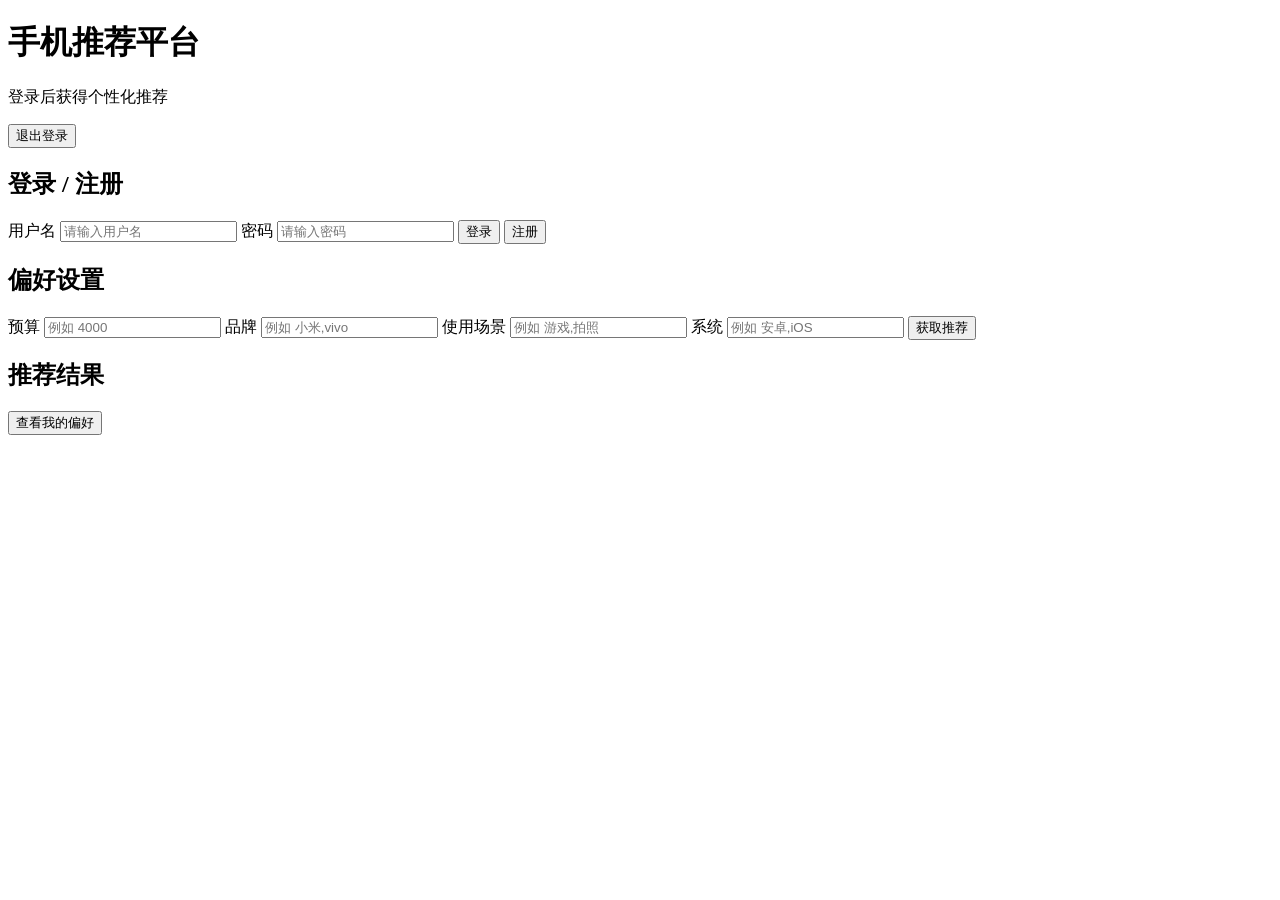
==== code/static/app.html @ 3d2eff1f "feat: 增加登录注册前端并打通完整用户流程" ====
<!doctype html>
<html lang="zh-CN">
  <head>
    <meta charset="utf-8" />
    <meta name="viewport" content="width=device-width, initial-scale=1" />
    <title>手机推荐平台</title>
    <link rel="stylesheet" href="/static/style.css" />
  </head>
  <body>
    <header class="topbar">
      <div>
        <h1>手机推荐平台</h1>
        <p>登录后获得个性化推荐</p>
      </div>
      <div>
        <span id="login-user" class="health"></span>
        <button id="logout-btn" class="hidden" type="button">退出登录</button>
      </div>
    </header>

    <main>
      <section id="auth-panel" class="panel">
        <h2>登录 / 注册</h2>
        <div class="filter-row">
          <label>
            用户名
            <input id="username" type="text" placeholder="请输入用户名" />
          </label>
          <label>
            密码
            <input id="password" type="password" placeholder="请输入密码" />
          </label>
          <button id="login-btn" type="button">登录</button>
          <button id="register-btn" type="button">注册</button>
        </div>
        <p id="auth-message" class="empty"></p>
      </section>

      <section id="main-panel" class="hidden">
        <section class="panel">
          <h2>偏好设置</h2>
          <div class="filter-row">
            <label>
              预算
              <input id="budget" type="number" placeholder="例如 4000" />
            </label>
            <label>
              品牌
              <input id="brand" type="text" placeholder="例如 小米,vivo" />
            </label>
            <label>
              使用场景
              <input id="scene" type="text" placeholder="例如 游戏,拍照" />
            </label>
            <label>
              系统
              <input id="os" type="text" placeholder="例如 安卓,iOS" />
            </label>
            <button id="recommend-btn" type="button">获取推荐</button>
          </div>
        </section>

        <section class="panel">
          <div class="section-title">
            <h2>推荐结果</h2>
            <button id="pref-btn" type="button">查看我的偏好</button>
          </div>
          <div id="result-list" class="card-list"></div>
        </section>
      </section>
    </main>

    <script src="/static/app.js"></script>
  </body>
</html>
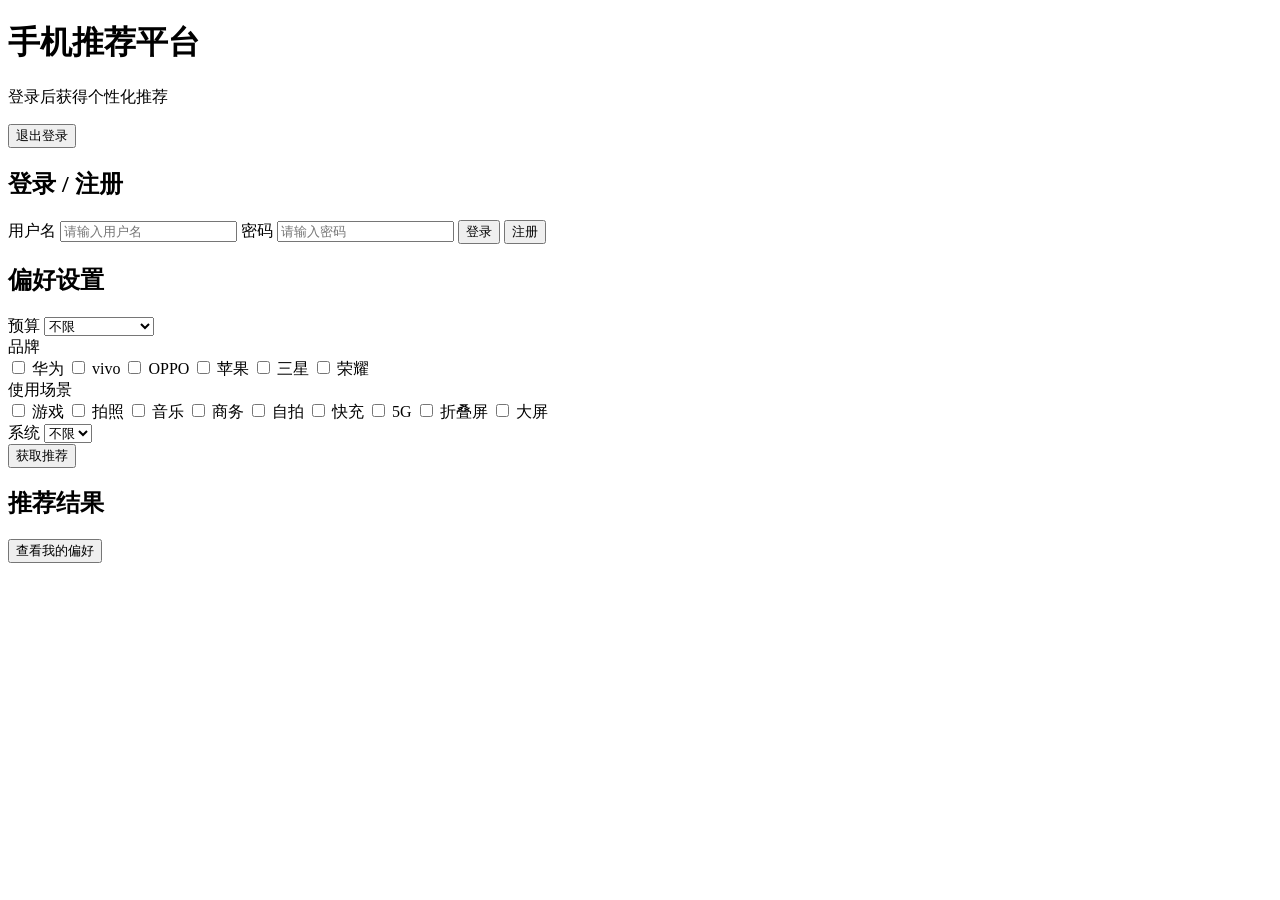
==== commit a0b4fff3: "feat: 偏好问卷选项化并美化推荐卡片" ====
--- a/code/static/app.html
+++ b/code/static/app.html
@@ -39,25 +39,54 @@
       <section id="main-panel" class="hidden">
         <section class="panel">
           <h2>偏好设置</h2>
-          <div class="filter-row">
+          <div class="pref-grid">
             <label>
               预算
-              <input id="budget" type="number" placeholder="例如 4000" />
+              <select id="budget">
+                <option value="">不限</option>
+                <option value="1500">2000 元以下</option>
+                <option value="3000">2000 - 4000 元</option>
+                <option value="5000">4000 - 6000 元</option>
+                <option value="7000">6000 - 8000 元</option>
+                <option value="9000">8000 元以上</option>
+              </select>
             </label>
-            <label>
-              品牌
-              <input id="brand" type="text" placeholder="例如 小米,vivo" />
-            </label>
-            <label>
-              使用场景
-              <input id="scene" type="text" placeholder="例如 游戏,拍照" />
-            </label>
+            <div class="pref-group">
+              <span>品牌</span>
+              <div id="brand-options" class="check-group">
+                <label><input type="checkbox" value="华为" /> 华为</label>
+                <label><input type="checkbox" value="vivo" /> vivo</label>
+                <label><input type="checkbox" value="OPPO" /> OPPO</label>
+                <label><input type="checkbox" value="苹果" /> 苹果</label>
+                <label><input type="checkbox" value="三星" /> 三星</label>
+                <label><input type="checkbox" value="荣耀" /> 荣耀</label>
+              </div>
+            </div>
+            <div class="pref-group">
+              <span>使用场景</span>
+              <div id="scene-options" class="check-group">
+                <label><input type="checkbox" value="游戏" /> 游戏</label>
+                <label><input type="checkbox" value="拍照" /> 拍照</label>
+                <label><input type="checkbox" value="音乐" /> 音乐</label>
+                <label><input type="checkbox" value="商务" /> 商务</label>
+                <label><input type="checkbox" value="自拍" /> 自拍</label>
+                <label><input type="checkbox" value="快充" /> 快充</label>
+                <label><input type="checkbox" value="5G" /> 5G</label>
+                <label><input type="checkbox" value="折叠屏" /> 折叠屏</label>
+                <label><input type="checkbox" value="大屏" /> 大屏</label>
+              </div>
+            </div>
             <label>
               系统
-              <input id="os" type="text" placeholder="例如 安卓,iOS" />
+              <select id="os">
+                <option value="">不限</option>
+                <option value="安卓">安卓</option>
+                <option value="iOS">iOS</option>
+                <option value="鸿蒙">鸿蒙</option>
+              </select>
             </label>
-            <button id="recommend-btn" type="button">获取推荐</button>
           </div>
+          <button id="recommend-btn" type="button">获取推荐</button>
         </section>
 
         <section class="panel">
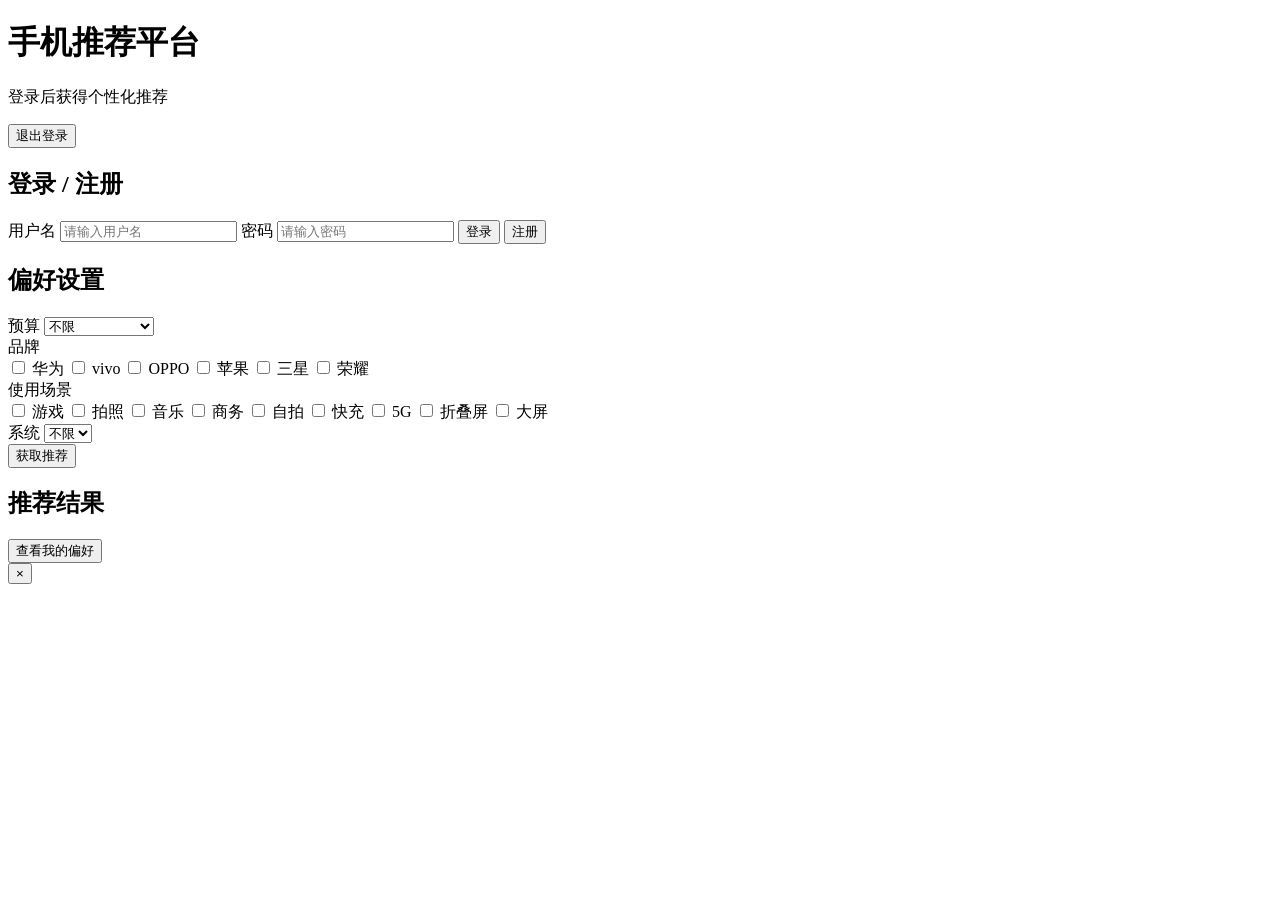
==== commit 515eec3e: "feat: 新增手机详情弹窗" ====
--- a/code/static/app.html
+++ b/code/static/app.html
@@ -99,6 +99,13 @@
       </section>
     </main>
 
+    <div id="detail-modal" class="modal hidden">
+      <div class="modal-box">
+        <button id="close-detail" class="close-btn" type="button">×</button>
+        <div id="detail-content"></div>
+      </div>
+    </div>
+
     <script src="/static/app.js"></script>
   </body>
 </html>
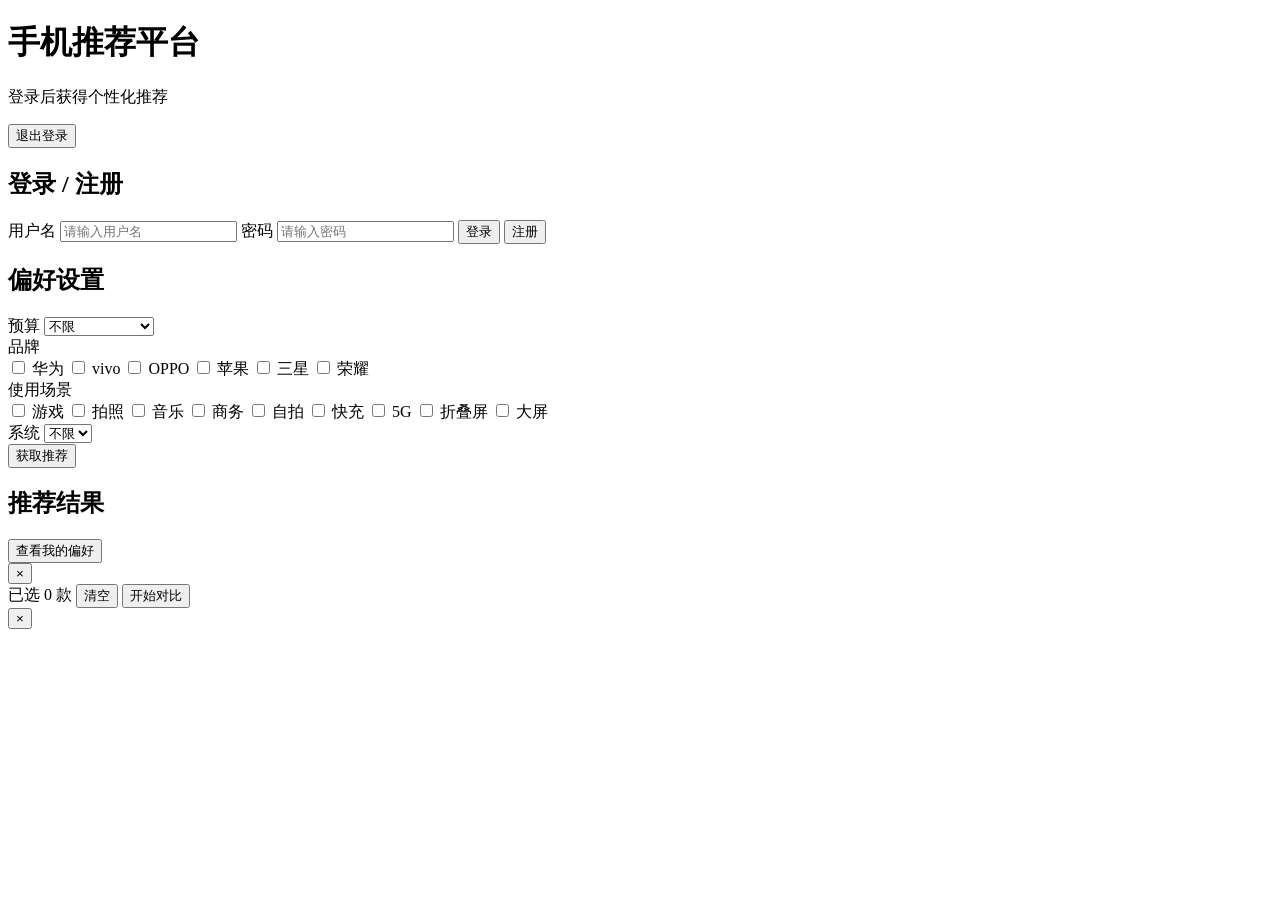
==== commit edc52348: "feat: 新增机型横向对比功能" ====
--- a/code/static/app.html
+++ b/code/static/app.html
@@ -106,6 +106,19 @@
       </div>
     </div>
 
+    <div id="compare-bar" class="compare-bar hidden">
+      <span id="compare-info">已选 0 款</span>
+      <button id="compare-clear" type="button">清空</button>
+      <button id="compare-go" type="button">开始对比</button>
+    </div>
+
+    <div id="compare-modal" class="modal hidden">
+      <div class="modal-box compare-box">
+        <button id="close-compare" class="close-btn" type="button">×</button>
+        <div id="compare-content"></div>
+      </div>
+    </div>
+
     <script src="/static/app.js"></script>
   </body>
 </html>
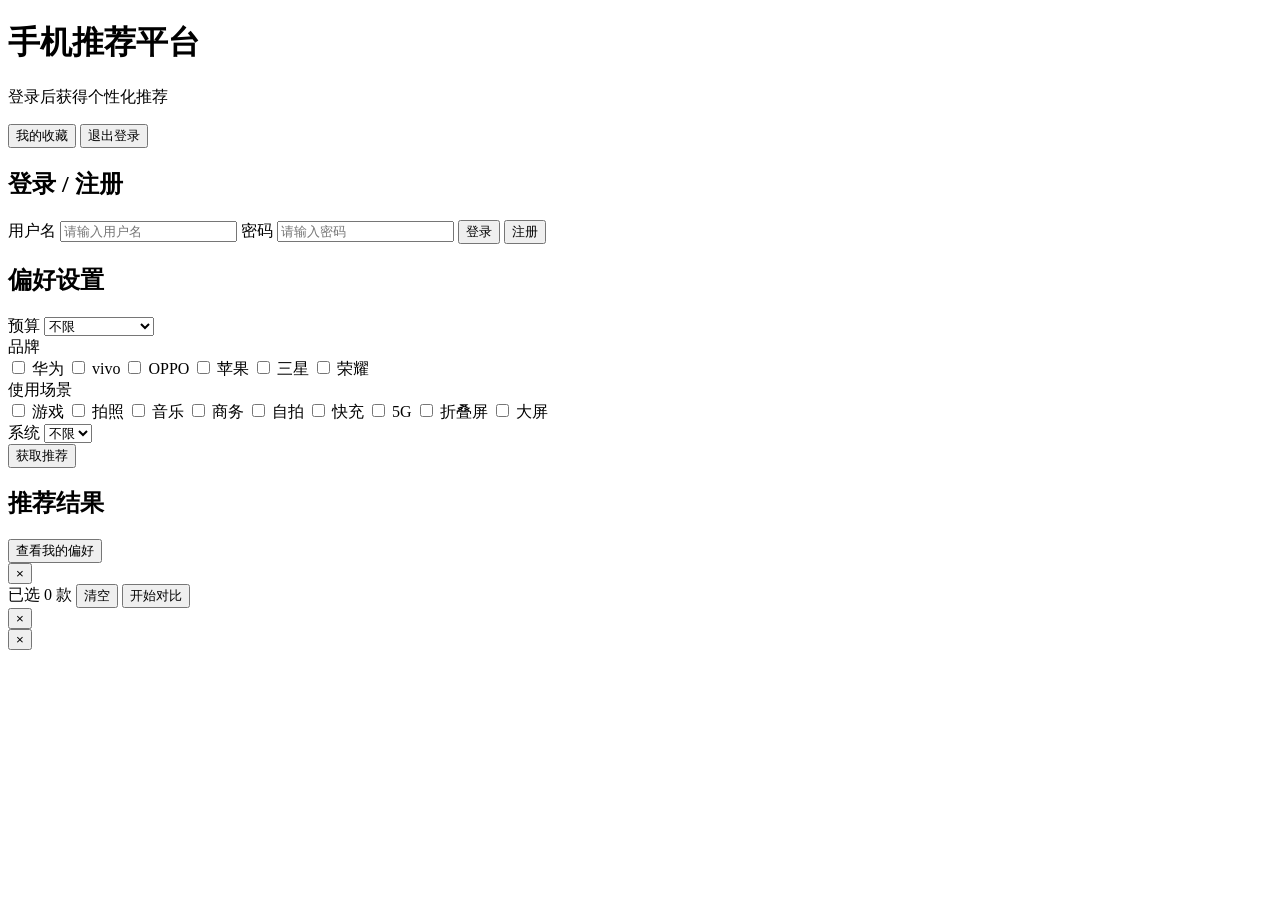
==== commit a380d645: "feat: 新增收藏夹并修复示例交互数据用户ID冲突" ====
--- a/code/static/app.html
+++ b/code/static/app.html
@@ -14,6 +14,7 @@
       </div>
       <div>
         <span id="login-user" class="health"></span>
+        <button id="favorites-btn" class="hidden" type="button">我的收藏</button>
         <button id="logout-btn" class="hidden" type="button">退出登录</button>
       </div>
     </header>
@@ -119,6 +120,13 @@
       </div>
     </div>
 
+    <div id="favorites-modal" class="modal hidden">
+      <div class="modal-box">
+        <button id="close-favorites" class="close-btn" type="button">×</button>
+        <div id="favorites-content"></div>
+      </div>
+    </div>
+
     <script src="/static/app.js"></script>
   </body>
 </html>
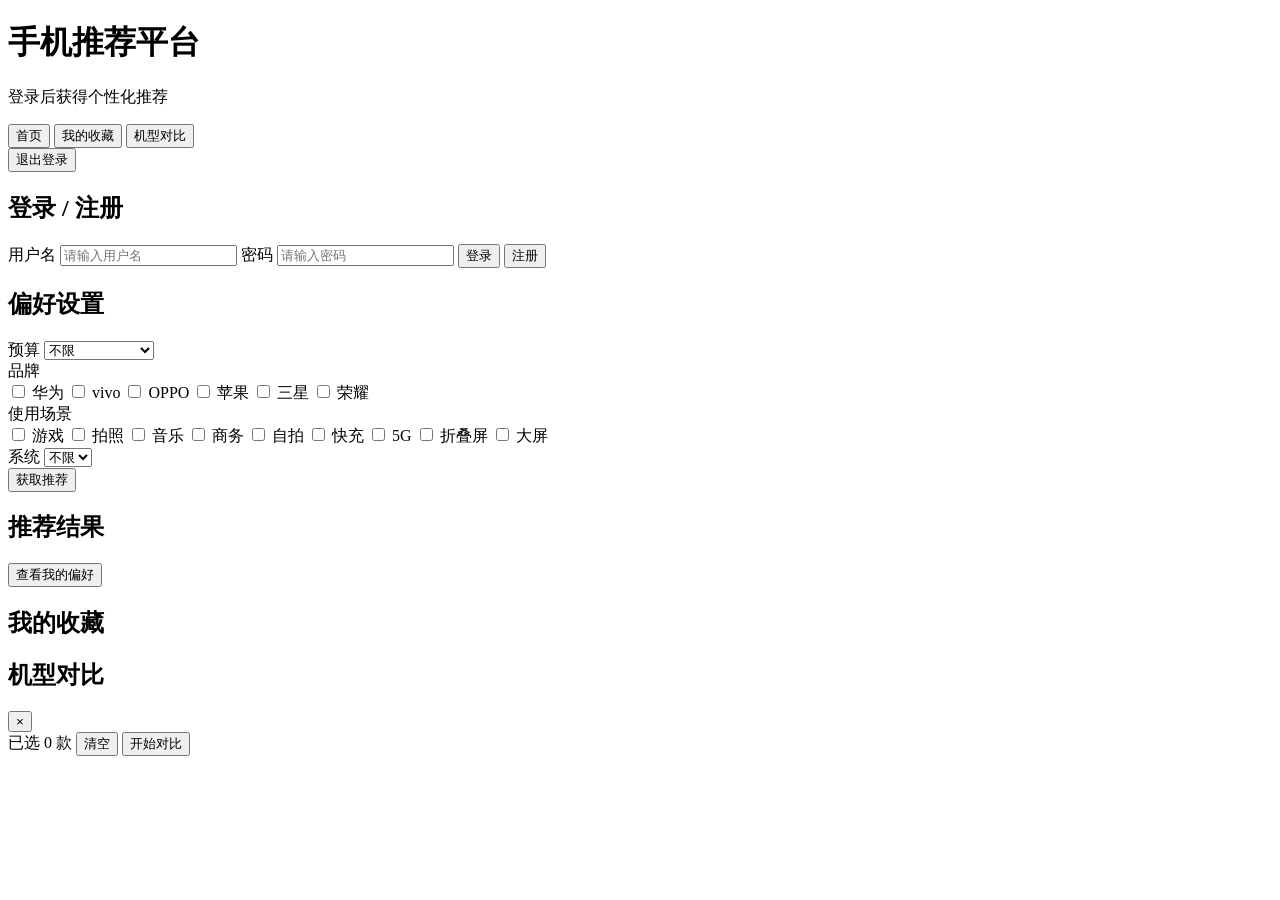
==== commit 416e57ff: "feat: 收藏页改为与首页一致的整页视图" ====
--- a/code/static/app.html
+++ b/code/static/app.html
@@ -14,7 +14,11 @@
       </div>
       <div>
         <span id="login-user" class="health"></span>
-        <button id="favorites-btn" class="hidden" type="button">我的收藏</button>
+        <nav class="topnav">
+          <button id="nav-home" class="nav-btn active" type="button">首页</button>
+          <button id="nav-favorites" class="nav-btn hidden" type="button">我的收藏</button>
+          <button id="nav-compare" class="nav-btn hidden" type="button">机型对比</button>
+        </nav>
         <button id="logout-btn" class="hidden" type="button">退出登录</button>
       </div>
     </header>
@@ -98,6 +102,20 @@
           <div id="result-list" class="card-list"></div>
         </section>
       </section>
+
+      <section id="favorites-view" class="view hidden">
+        <section class="panel">
+          <h2>我的收藏</h2>
+          <div id="favorites-content" class="card-list"></div>
+        </section>
+      </section>
+
+      <section id="compare-view" class="view hidden">
+        <section class="panel">
+          <h2>机型对比</h2>
+          <div id="compare-content"></div>
+        </section>
+      </section>
     </main>
 
     <div id="detail-modal" class="modal hidden">
@@ -113,20 +131,6 @@
       <button id="compare-go" type="button">开始对比</button>
     </div>
 
-    <div id="compare-modal" class="modal hidden">
-      <div class="modal-box compare-box">
-        <button id="close-compare" class="close-btn" type="button">×</button>
-        <div id="compare-content"></div>
-      </div>
-    </div>
-
-    <div id="favorites-modal" class="modal hidden">
-      <div class="modal-box">
-        <button id="close-favorites" class="close-btn" type="button">×</button>
-        <div id="favorites-content"></div>
-      </div>
-    </div>
-
     <script src="/static/app.js"></script>
   </body>
 </html>
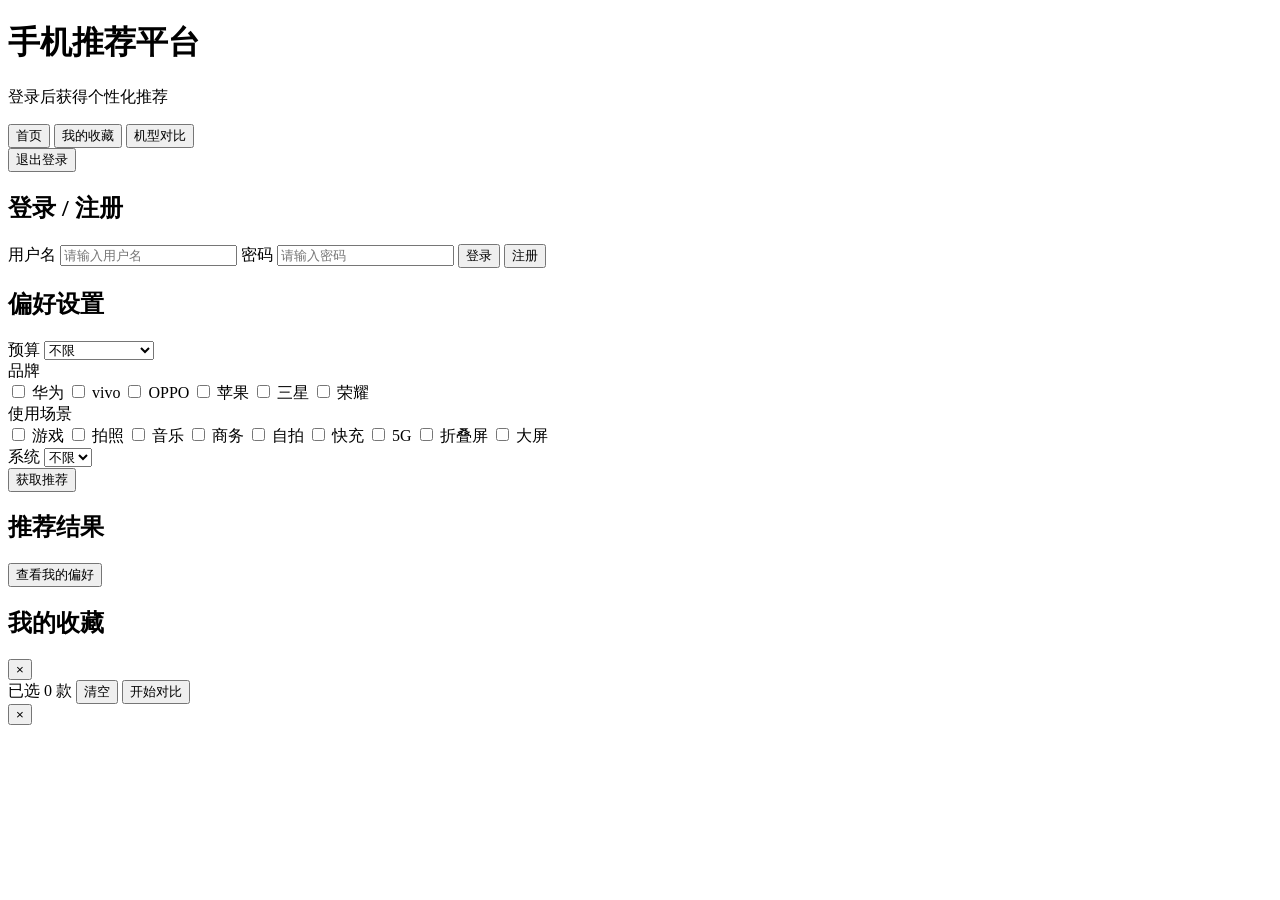
==== commit 110f590f: "feat: 对比功能恢复为弹窗展示" ====
--- a/code/static/app.html
+++ b/code/static/app.html
@@ -110,12 +110,6 @@
         </section>
       </section>
 
-      <section id="compare-view" class="view hidden">
-        <section class="panel">
-          <h2>机型对比</h2>
-          <div id="compare-content"></div>
-        </section>
-      </section>
     </main>
 
     <div id="detail-modal" class="modal hidden">
@@ -131,6 +125,13 @@
       <button id="compare-go" type="button">开始对比</button>
     </div>
 
+    <div id="compare-modal" class="modal hidden">
+      <div class="modal-box compare-box">
+        <button id="close-compare" class="close-btn" type="button">×</button>
+        <div id="compare-content"></div>
+      </div>
+    </div>
+
     <script src="/static/app.js"></script>
   </body>
 </html>
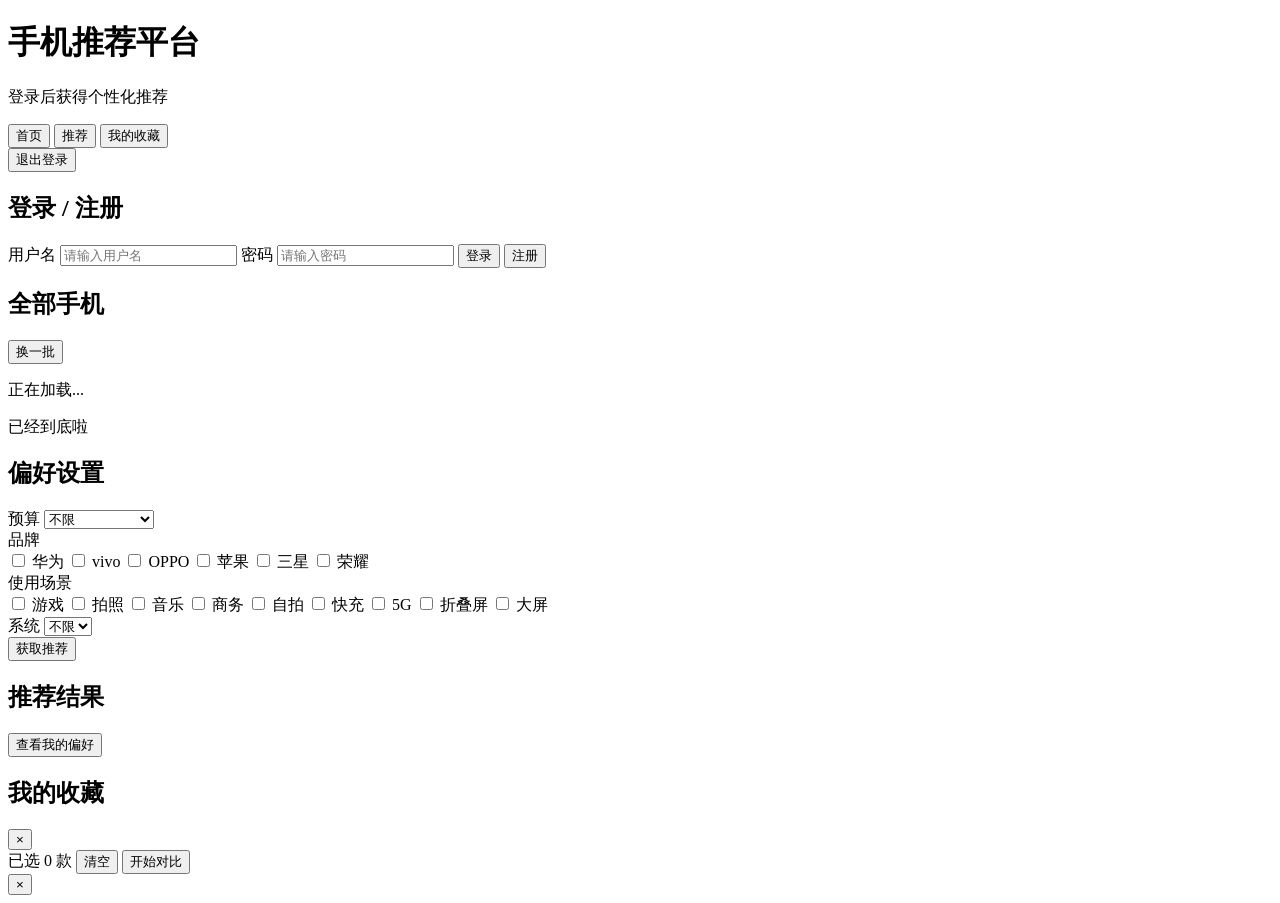
==== commit 6a500bb7: "feat: 导航调整为首页/推荐/收藏三页并支持首页滚动加载" ====
--- a/code/static/app.html
+++ b/code/static/app.html
@@ -16,8 +16,8 @@
         <span id="login-user" class="health"></span>
         <nav class="topnav">
           <button id="nav-home" class="nav-btn active" type="button">首页</button>
+          <button id="nav-recommend" class="nav-btn hidden" type="button">推荐</button>
           <button id="nav-favorites" class="nav-btn hidden" type="button">我的收藏</button>
-          <button id="nav-compare" class="nav-btn hidden" type="button">机型对比</button>
         </nav>
         <button id="logout-btn" class="hidden" type="button">退出登录</button>
       </div>
@@ -39,6 +39,18 @@
           <button id="register-btn" type="button">注册</button>
         </div>
         <p id="auth-message" class="empty"></p>
+      </section>
+
+      <section id="home-view" class="view hidden">
+        <section class="panel">
+          <div class="section-title">
+            <h2>全部手机</h2>
+            <button id="home-refresh" type="button">换一批</button>
+          </div>
+          <div id="home-list" class="card-list"></div>
+          <p id="home-loading" class="empty hidden">正在加载...</p>
+          <p id="home-end" class="empty hidden">已经到底啦</p>
+        </section>
       </section>
 
       <section id="main-panel" class="hidden">
